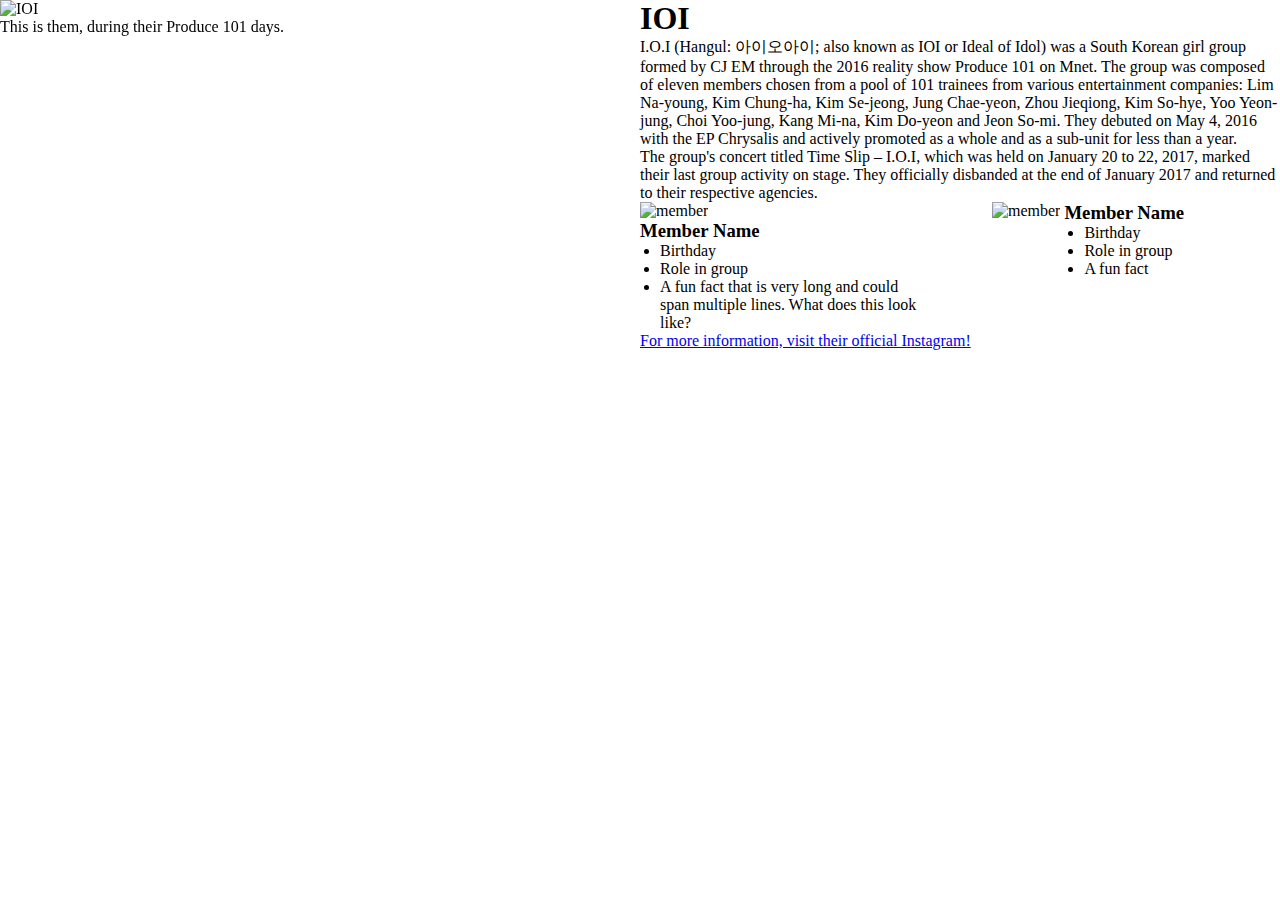
==== reponsive-web-design/tribute-page/index.html @ a27d3f0d "Initial commit" ====
<!DOCTYPE html>
<html>
<head>
    <meta charset="UTF-8">
    <title>Tribute Page</title>
    <link rel="stylesheet" type="text/css" href="main.css">
</head>

<body>
    <div id="main">
        <div id="img-div">
            <img src="https://placekitten.com/1500/1500" alt="IOI" id="image">
            <p id="img-caption">This is them, during their Produce 101 days.</p>
        </div>

        <div id="tribute-info">
            <div>
                <h1 id="title">IOI</h1>
                <p>I.O.I (Hangul: 아이오아이; also known as IOI or Ideal of Idol) was a South Korean girl group formed by CJ EM through the 2016 reality show Produce 101 on Mnet. The group was composed of eleven members chosen from a pool of 101 trainees from various entertainment companies: Lim Na-young, Kim Chung-ha, Kim Se-jeong, Jung Chae-yeon, Zhou Jieqiong, Kim So-hye, Yoo Yeon-jung, Choi Yoo-jung, Kang Mi-na, Kim Do-yeon and Jeon So-mi. They debuted on May 4, 2016 with the EP Chrysalis and actively promoted as a whole and as a sub-unit for less than a year.</p>
            </div>

            <div>
                <p>The group's concert titled Time Slip – I.O.I, which was held on January 20 to 22, 2017, marked their last group activity on stage. They officially disbanded at the end of January 2017 and returned to their respective agencies.</p>
            </div>

            <div id="members">
                <div class="member-container">
                    <img src="http://placekitten.com/1000/1000" alt="member">
                    <div class="member-container-info">
                        <h3>Member Name</h3>
                        <ul>
                            <li>Birthday</li>
                            <li>Role in group</li>
                            <li>A fun fact that is very long and could span multiple lines. What does this look like?</li>
                        </ul>
                    </div>
                </div>

                <div class="member-container">
                    <img src="http://placekitten.com/1000/1000" alt="member">
                    <div class="member-container-info">
                        <h3>Member Name</h3>
                        <ul>
                            <li>Birthday</li>
                            <li>Role in group</li>
                            <li>A fun fact</li>
                        </ul>
                    </div>
                </div>
            </div>

            <div>
                <a href="https://www.instagram.com/ioi_official_ig/" target="_blank" id="tribute-link">For more information, visit their official Instagram!</a>
            </div>
        </div>
    </div>

    <script src="https://cdn.freecodecamp.org/testable-projects-fcc/v1/bundle.js"></script>
</body>
</html>
---- reponsive-web-design/tribute-page/main.css ----
* {
    margin: 0;
    padding: 0;
}

#img-div {
    width: 50vw;
    height: 100vh;
    position: fixed;
}

#image {
    max-width: 100%;
    height: 100%;
    object-fit: cover;
}

#tribute-info {
    width: 50vw;
    height: auto;
    float: right;
    /* display: grid;
    grid-template-rows: 1fr 1fr 1fr 1fr; */
}

#members {
    display: flex;
    flex-flow: row wrap;
    justify-content: space-between;
}

.member-container {
    width: 45%;
}

.member-container img {
    width: 100px;
    height: 100%;
    object-fit: cover;
}

.member-container-info {
    display: inline-block;
    vertical-align: top;
}

.member-container-info ul{
    margin: 0 0 0 20px;
}
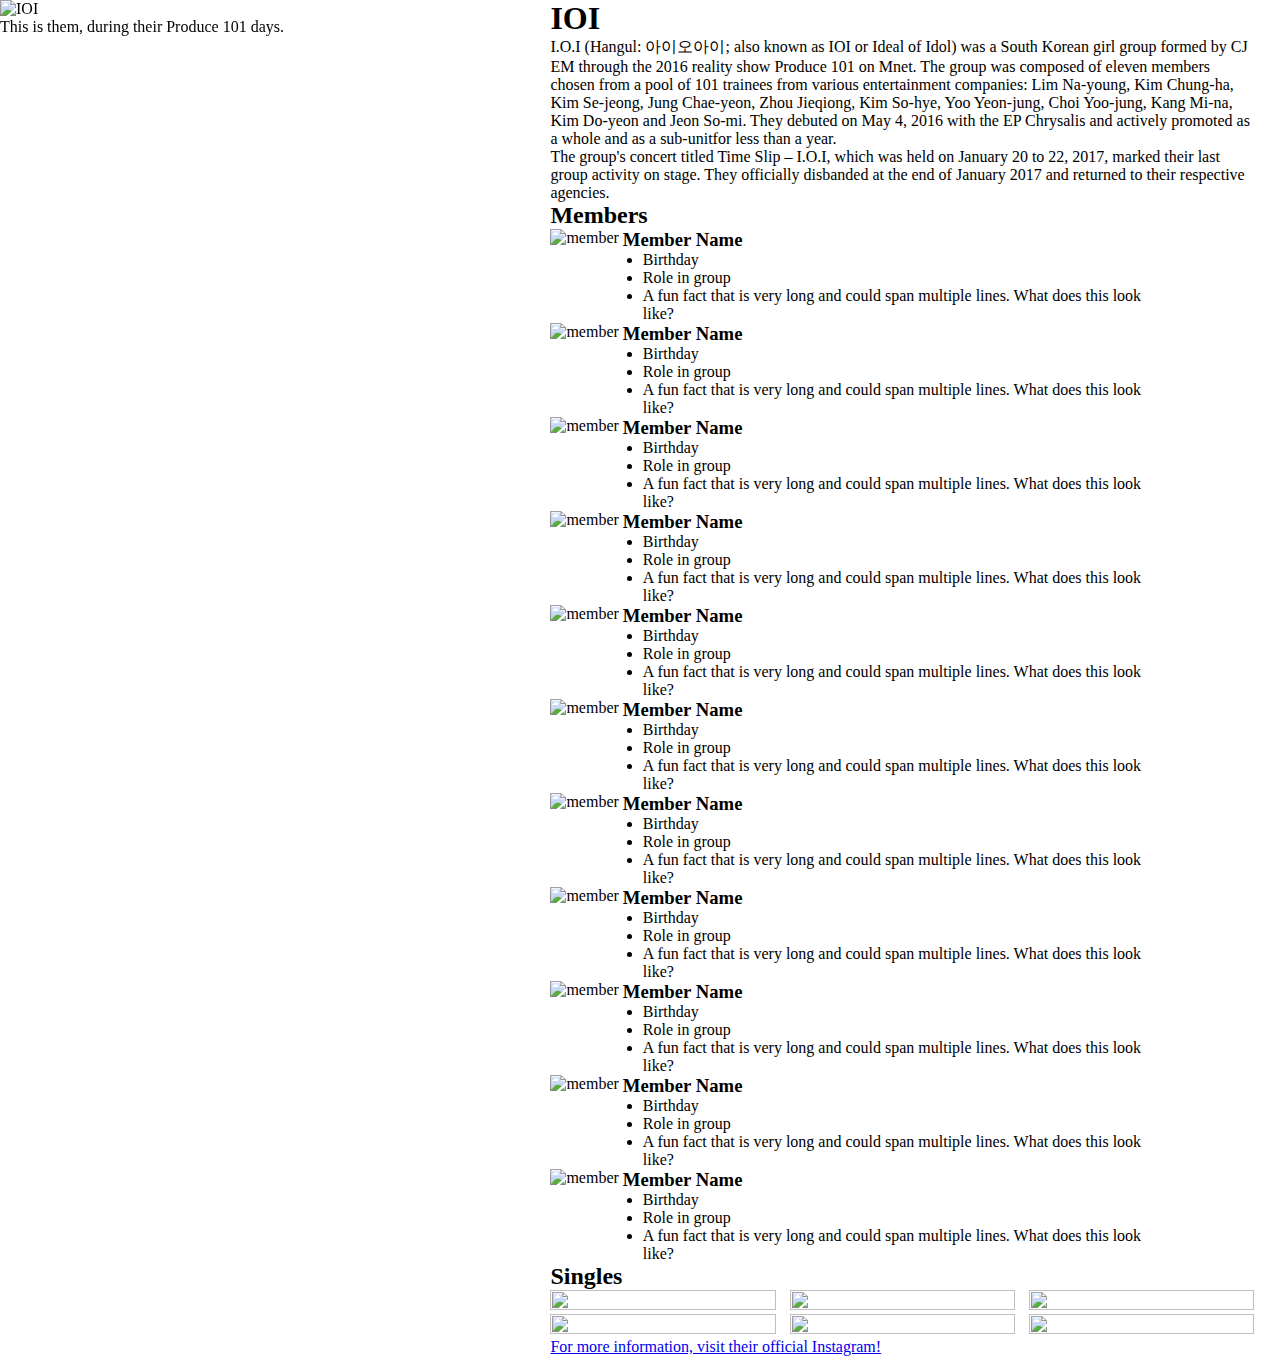
==== commit 0c82cc17: "Fix image overlay on hover, fix grid in singles section" ====
--- a/reponsive-web-design/tribute-page/index.html
+++ b/reponsive-web-design/tribute-page/index.html
@@ -1,5 +1,6 @@
 <!DOCTYPE html>
 <html>
+
 <head>
     <meta charset="UTF-8">
     <title>Tribute Page</title>
@@ -9,42 +10,193 @@
 <body>
     <div id="main">
         <div id="img-div">
-            <img src="https://placekitten.com/1500/1500" alt="IOI" id="image">
+            <img src="http://placekitten.com/1500/1500" alt="IOI" id="image">
             <p id="img-caption">This is them, during their Produce 101 days.</p>
         </div>
 
         <div id="tribute-info">
             <div>
                 <h1 id="title">IOI</h1>
-                <p>I.O.I (Hangul: 아이오아이; also known as IOI or Ideal of Idol) was a South Korean girl group formed by CJ EM through the 2016 reality show Produce 101 on Mnet. The group was composed of eleven members chosen from a pool of 101 trainees from various entertainment companies: Lim Na-young, Kim Chung-ha, Kim Se-jeong, Jung Chae-yeon, Zhou Jieqiong, Kim So-hye, Yoo Yeon-jung, Choi Yoo-jung, Kang Mi-na, Kim Do-yeon and Jeon So-mi. They debuted on May 4, 2016 with the EP Chrysalis and actively promoted as a whole and as a sub-unit for less than a year.</p>
-            </div>
-
-            <div>
+                <!-- information from https://en.wikipedia.org/wiki/I.O.I -->
+                <p>I.O.I (Hangul: 아이오아이; also known as IOI or Ideal of Idol) was a South Korean girl group formed by CJ EM through the 2016 reality show Produce 101 on Mnet. The group was composed of eleven members chosen from a pool of 101 trainees from various entertainment companies: Lim Na-young, Kim Chung-ha, Kim Se-jeong, Jung Chae-yeon, Zhou Jieqiong, Kim So-hye, Yoo Yeon-jung, Choi Yoo-jung, Kang Mi-na, Kim Do-yeon and Jeon So-mi. They debuted on May 4, 2016 with the EP Chrysalis and actively promoted as a whole and as a sub-unitfor less than a year.</p>
                 <p>The group's concert titled Time Slip – I.O.I, which was held on January 20 to 22, 2017, marked their last group activity on stage. They officially disbanded at the end of January 2017 and returned to their respective agencies.</p>
             </div>
 
             <div id="members">
-                <div class="member-container">
-                    <img src="http://placekitten.com/1000/1000" alt="member">
-                    <div class="member-container-info">
-                        <h3>Member Name</h3>
-                        <ul>
-                            <li>Birthday</li>
-                            <li>Role in group</li>
-                            <li>A fun fact that is very long and could span multiple lines. What does this look like?</li>
-                        </ul>
-                    </div>
-                </div>
-
-                <div class="member-container">
-                    <img src="http://placekitten.com/1000/1000" alt="member">
-                    <div class="member-container-info">
-                        <h3>Member Name</h3>
-                        <ul>
-                            <li>Birthday</li>
-                            <li>Role in group</li>
-                            <li>A fun fact</li>
-                        </ul>
+                <h2>Members</h2>
+                <!-- information from https://kprofiles.com/ioi-members-profile/ -->
+                <div class="member-container">
+                    <img src="http://placekitten.com/1000/1000" alt="member">
+                    <div class="member-container-info">
+                        <h3>Member Name</h3>
+                        <ul>
+                            <li>Birthday</li>
+                            <li>Role in group</li>
+                            <li>A fun fact that is very long and could span multiple lines. What does this look like?</li>
+                        </ul>
+                    </div>
+                </div>
+
+                <div class="member-container">
+                    <img src="http://placekitten.com/1000/1000" alt="member">
+                    <div class="member-container-info">
+                        <h3>Member Name</h3>
+                        <ul>
+                            <li>Birthday</li>
+                            <li>Role in group</li>
+                            <li>A fun fact that is very long and could span multiple lines. What does this look like?</li>
+                        </ul>
+                    </div>
+                </div>
+
+                <div class="member-container">
+                    <img src="http://placekitten.com/1000/1000" alt="member">
+                    <div class="member-container-info">
+                        <h3>Member Name</h3>
+                        <ul>
+                            <li>Birthday</li>
+                            <li>Role in group</li>
+                            <li>A fun fact that is very long and could span multiple lines. What does this look like?</li>
+                        </ul>
+                    </div>
+                </div>
+
+                <div class="member-container">
+                    <img src="http://placekitten.com/1000/1000" alt="member">
+                    <div class="member-container-info">
+                        <h3>Member Name</h3>
+                        <ul>
+                            <li>Birthday</li>
+                            <li>Role in group</li>
+                            <li>A fun fact that is very long and could span multiple lines. What does this look like?</li>
+                        </ul>
+                    </div>
+                </div>
+
+                <div class="member-container">
+                    <img src="http://placekitten.com/1000/1000" alt="member">
+                    <div class="member-container-info">
+                        <h3>Member Name</h3>
+                        <ul>
+                            <li>Birthday</li>
+                            <li>Role in group</li>
+                            <li>A fun fact that is very long and could span multiple lines. What does this look like?</li>
+                        </ul>
+                    </div>
+                </div>
+
+                <div class="member-container">
+                    <img src="http://placekitten.com/1000/1000" alt="member">
+                    <div class="member-container-info">
+                        <h3>Member Name</h3>
+                        <ul>
+                            <li>Birthday</li>
+                            <li>Role in group</li>
+                            <li>A fun fact that is very long and could span multiple lines. What does this look like?</li>
+                        </ul>
+                    </div>
+                </div>
+
+                <div class="member-container">
+                    <img src="http://placekitten.com/1000/1000" alt="member">
+                    <div class="member-container-info">
+                        <h3>Member Name</h3>
+                        <ul>
+                            <li>Birthday</li>
+                            <li>Role in group</li>
+                            <li>A fun fact that is very long and could span multiple lines. What does this look like?</li>
+                        </ul>
+                    </div>
+                </div>
+
+                <div class="member-container">
+                    <img src="http://placekitten.com/1000/1000" alt="member">
+                    <div class="member-container-info">
+                        <h3>Member Name</h3>
+                        <ul>
+                            <li>Birthday</li>
+                            <li>Role in group</li>
+                            <li>A fun fact that is very long and could span multiple lines. What does this look like?</li>
+                        </ul>
+                    </div>
+                </div>
+
+                    
+                <div class="member-container">
+                    <img src="http://placekitten.com/1000/1000" alt="member">
+                    <div class="member-container-info">
+                        <h3>Member Name</h3>
+                        <ul>
+                            <li>Birthday</li>
+                            <li>Role in group</li>
+                            <li>A fun fact that is very long and could span multiple lines. What does this look like?</li>
+                        </ul>
+                    </div>
+                </div>
+
+                <div class="member-container">
+                    <img src="http://placekitten.com/1000/1000" alt="member">
+                    <div class="member-container-info">
+                        <h3>Member Name</h3>
+                        <ul>
+                            <li>Birthday</li>
+                            <li>Role in group</li>
+                            <li>A fun fact that is very long and could span multiple lines. What does this look like?</li>
+                        </ul>
+                    </div>
+                </div>
+
+                <div class="member-container">
+                    <img src="http://placekitten.com/1000/1000" alt="member">
+                    <div class="member-container-info">
+                        <h3>Member Name</h3>
+                        <ul>
+                            <li>Birthday</li>
+                            <li>Role in group</li>
+                            <li>A fun fact that is very long and could span multiple lines. What does this look like?</li>
+                        </ul>
+                    </div>
+                </div>    
+            </div>
+
+            <div id="singles">
+                <h2>Singles</h2>
+                <div class="singles-row">
+                    <div class="singles-row-container">
+                        <img src="http://placekitten.com/1000/1000">
+                        <div class="overlay">
+                            <div class="overlay-text">Crush</div> 
+                        </div>  
+                    </div>
+                    <div class="singles-row-container">
+                        <div class="overlay">
+                            <div class="overlay-text">Dream Girls</div>
+                        </div>
+                        <img src="http://placekitten.com/1000/1000">
+                    </div>
+                    <div class="singles-row-container">
+                        <div class="overlay">
+                            <div class="overlay-text">Whatta Man</div>
+                        </div>
+                        <img src="http://placekitten.com/1000/1000">
+                    </div>
+                    <div class="singles-row-container">
+                        <div class="overlay">
+                            <div class="overlay-text">Hand in Hand</div>
+                        </div>
+                        <img src="http://placekitten.com/1000/1000">
+                    </div>
+                    <div class="singles-row-container">
+                        <div class="overlay">
+                            <div class="overlay-text">Very Very Very</div>
+                        </div>
+                        <img src="http://placekitten.com/1000/1000">
+                    </div>
+                    <div class="singles-row-container">
+                        <div class="overlay">
+                            <div class="overlay-text">Downpour</div>
+                        </div>
+                        <img src="http://placekitten.com/1000/1000">
                     </div>
                 </div>
             </div>
@@ -57,4 +209,5 @@
 
     <script src="https://cdn.freecodecamp.org/testable-projects-fcc/v1/bundle.js"></script>
 </body>
-</html>
+
+</html>--- a/reponsive-web-design/tribute-page/main.css
+++ b/reponsive-web-design/tribute-page/main.css
@@ -4,23 +4,25 @@
 }
 
 #img-div {
-    width: 50vw;
+    width: 40vw;
     height: 100vh;
     position: fixed;
 }
 
 #image {
+    display: block;
     max-width: 100%;
-    height: 100%;
+    height: auto;
     object-fit: cover;
 }
 
 #tribute-info {
-    width: 50vw;
+    width: 55vw;
     height: auto;
-    float: right;
-    /* display: grid;
-    grid-template-rows: 1fr 1fr 1fr 1fr; */
+    position: absolute;
+    right: 2vw;
+    display: grid;
+    grid-template-rows: auto auto auto auto;
 }
 
 #members {
@@ -30,11 +32,11 @@
 }
 
 .member-container {
-    width: 45%;
+    width: 100%;
 }
 
 .member-container img {
-    width: 100px;
+    width: 20%;
     height: 100%;
     object-fit: cover;
 }
@@ -42,8 +44,58 @@
 .member-container-info {
     display: inline-block;
     vertical-align: top;
+    width: 75%;
+    
 }
 
 .member-container-info ul{
     margin: 0 0 0 20px;
+}
+
+.singles-row {
+    display: flex;
+    flex-flow: row wrap;
+    justify-content: space-between;
+    width: 100%;
+    height: auto;
+}
+
+.singles-row-container {
+    display: flex;
+    position: relative;
+    width: 32%;
+    height: 100%;
+    flex-direction: row;
+    align-items: center;
+}
+
+
+.singles-row img {
+    width: 100%;
+    height: 100%;
+    object-fit: cover;
+}
+
+.overlay {
+    display: flex;
+    position: absolute;
+    width: 100%;
+    height: 100%;
+    top: 0;
+    right: 0;
+    bottom: 0;
+    left: 0;
+    opacity: 0;
+    background-color: pink;
+    justify-content: center;
+    align-items: center;
+}
+
+.overlay:hover {
+    opacity: 1;
+}
+
+.overlay-text {
+    position: absolute;
+    opacity: 1;
 }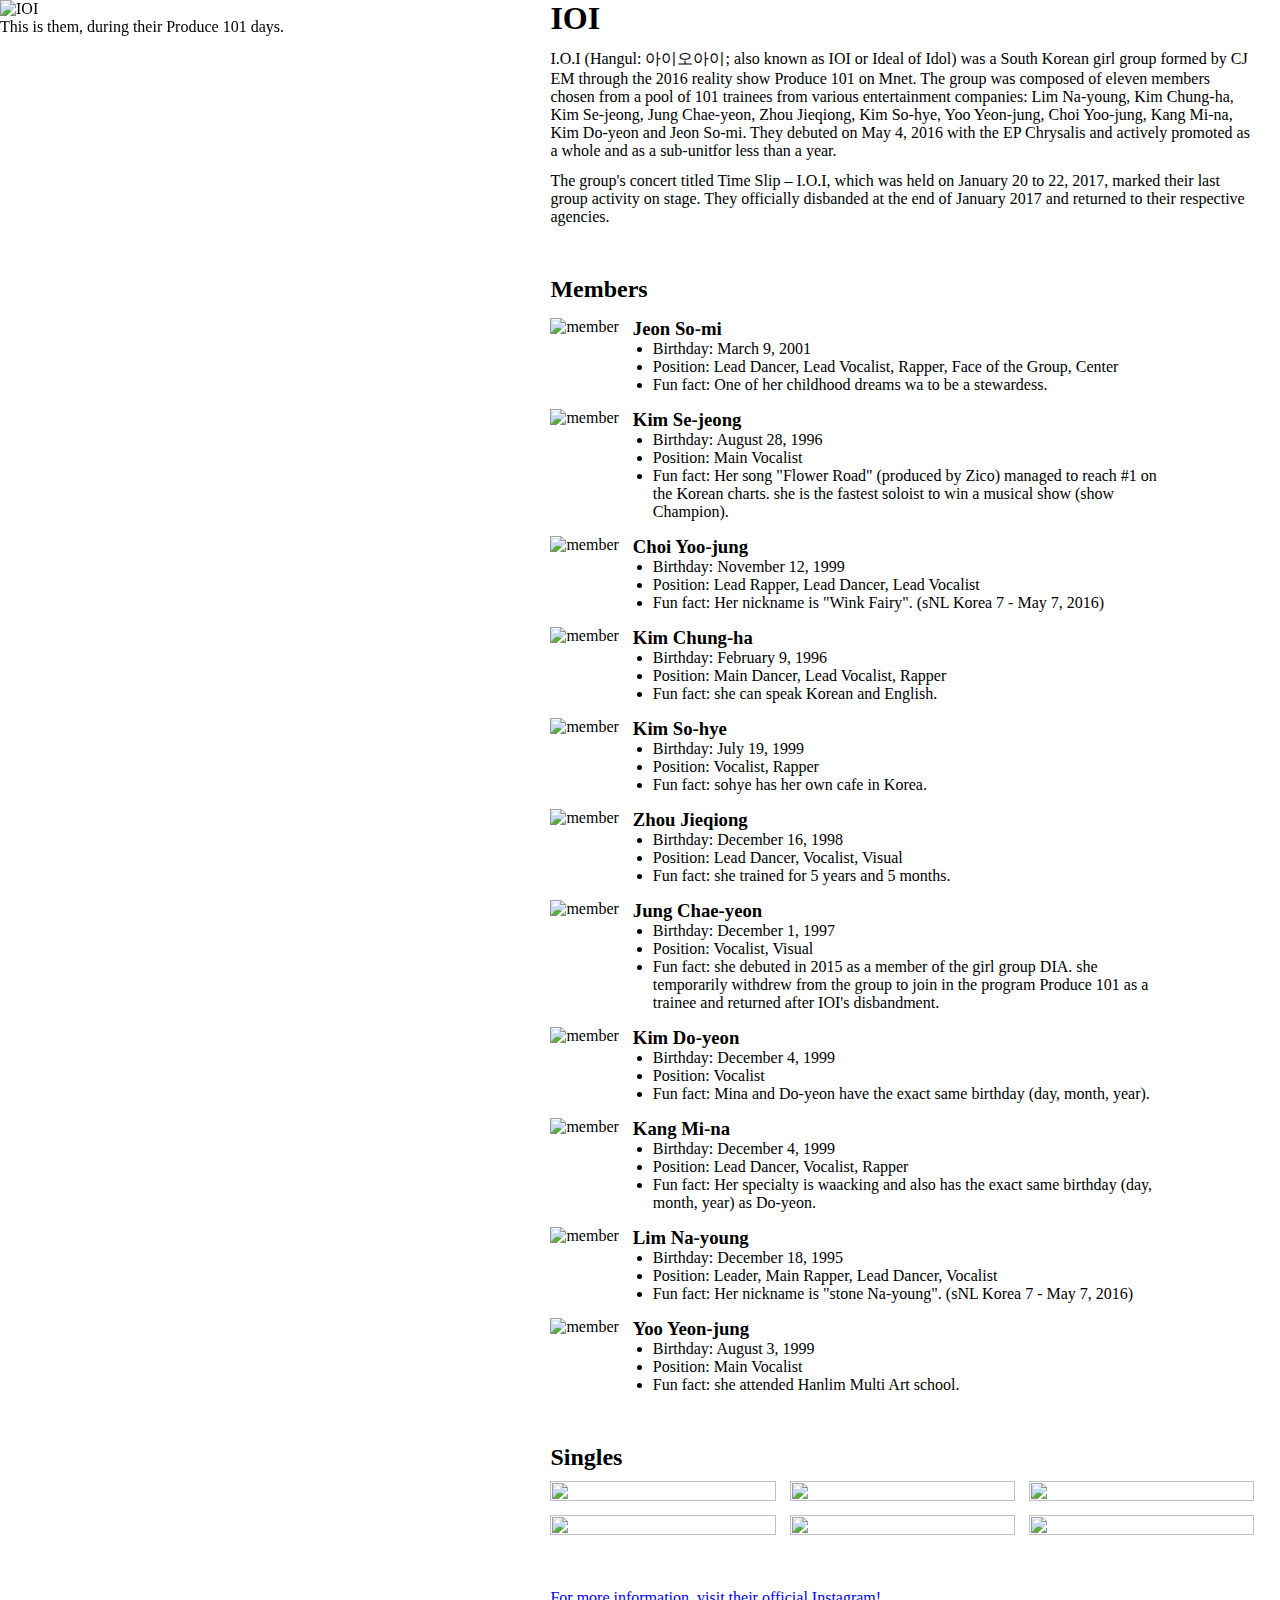
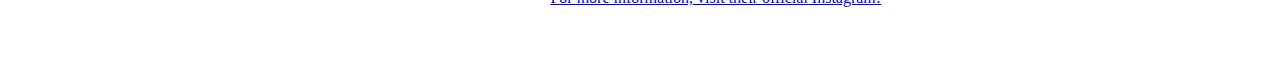
==== commit f4220e9b: "Update with content, padding around elements" ====
--- a/reponsive-web-design/tribute-page/index.html
+++ b/reponsive-web-design/tribute-page/index.html
@@ -28,95 +28,95 @@
                 <div class="member-container">
                     <img src="http://placekitten.com/1000/1000" alt="member">
                     <div class="member-container-info">
-                        <h3>Member Name</h3>
-                        <ul>
-                            <li>Birthday</li>
-                            <li>Role in group</li>
-                            <li>A fun fact that is very long and could span multiple lines. What does this look like?</li>
-                        </ul>
-                    </div>
-                </div>
-
-                <div class="member-container">
-                    <img src="http://placekitten.com/1000/1000" alt="member">
-                    <div class="member-container-info">
-                        <h3>Member Name</h3>
-                        <ul>
-                            <li>Birthday</li>
-                            <li>Role in group</li>
-                            <li>A fun fact that is very long and could span multiple lines. What does this look like?</li>
-                        </ul>
-                    </div>
-                </div>
-
-                <div class="member-container">
-                    <img src="http://placekitten.com/1000/1000" alt="member">
-                    <div class="member-container-info">
-                        <h3>Member Name</h3>
-                        <ul>
-                            <li>Birthday</li>
-                            <li>Role in group</li>
-                            <li>A fun fact that is very long and could span multiple lines. What does this look like?</li>
-                        </ul>
-                    </div>
-                </div>
-
-                <div class="member-container">
-                    <img src="http://placekitten.com/1000/1000" alt="member">
-                    <div class="member-container-info">
-                        <h3>Member Name</h3>
-                        <ul>
-                            <li>Birthday</li>
-                            <li>Role in group</li>
-                            <li>A fun fact that is very long and could span multiple lines. What does this look like?</li>
-                        </ul>
-                    </div>
-                </div>
-
-                <div class="member-container">
-                    <img src="http://placekitten.com/1000/1000" alt="member">
-                    <div class="member-container-info">
-                        <h3>Member Name</h3>
-                        <ul>
-                            <li>Birthday</li>
-                            <li>Role in group</li>
-                            <li>A fun fact that is very long and could span multiple lines. What does this look like?</li>
-                        </ul>
-                    </div>
-                </div>
-
-                <div class="member-container">
-                    <img src="http://placekitten.com/1000/1000" alt="member">
-                    <div class="member-container-info">
-                        <h3>Member Name</h3>
-                        <ul>
-                            <li>Birthday</li>
-                            <li>Role in group</li>
-                            <li>A fun fact that is very long and could span multiple lines. What does this look like?</li>
-                        </ul>
-                    </div>
-                </div>
-
-                <div class="member-container">
-                    <img src="http://placekitten.com/1000/1000" alt="member">
-                    <div class="member-container-info">
-                        <h3>Member Name</h3>
-                        <ul>
-                            <li>Birthday</li>
-                            <li>Role in group</li>
-                            <li>A fun fact that is very long and could span multiple lines. What does this look like?</li>
-                        </ul>
-                    </div>
-                </div>
-
-                <div class="member-container">
-                    <img src="http://placekitten.com/1000/1000" alt="member">
-                    <div class="member-container-info">
-                        <h3>Member Name</h3>
-                        <ul>
-                            <li>Birthday</li>
-                            <li>Role in group</li>
-                            <li>A fun fact that is very long and could span multiple lines. What does this look like?</li>
+                        <h3>Jeon So-mi</h3>
+                        <ul>
+                            <li>Birthday: March 9, 2001</li>
+                            <li>Position: Lead Dancer, Lead Vocalist, Rapper, Face of the Group, Center</li>
+                            <li>Fun fact: One of her childhood dreams wa to be a stewardess.</li>
+                        </ul>
+                    </div>
+                </div>
+
+                <div class="member-container">
+                    <img src="http://placekitten.com/1000/1000" alt="member">
+                    <div class="member-container-info">
+                        <h3>Kim Se-jeong</h3>
+                        <ul>
+                            <li>Birthday: August 28, 1996</li>
+                            <li>Position: Main Vocalist</li>
+                            <li>Fun fact: Her song "Flower Road" (produced by Zico) managed to reach #1 on the Korean charts. she is the fastest soloist to win a musical show (show Champion).</li>
+                        </ul>
+                    </div>
+                </div>
+
+                <div class="member-container">
+                    <img src="http://placekitten.com/1000/1000" alt="member">
+                    <div class="member-container-info">
+                        <h3>Choi Yoo-jung</h3>
+                        <ul>
+                            <li>Birthday: November 12, 1999</li>
+                            <li>Position: Lead Rapper, Lead Dancer, Lead Vocalist</li>
+                            <li>Fun fact: Her nickname is "Wink Fairy". (sNL Korea 7 - May 7, 2016)</li>
+                        </ul>
+                    </div>
+                </div>
+
+                <div class="member-container">
+                    <img src="http://placekitten.com/1000/1000" alt="member">
+                    <div class="member-container-info">
+                        <h3>Kim Chung-ha</h3>
+                        <ul>
+                            <li>Birthday: February 9, 1996</li>
+                            <li>Position: Main Dancer, Lead Vocalist, Rapper</li>
+                            <li>Fun fact: she can speak Korean and English.</li>
+                        </ul>
+                    </div>
+                </div>
+
+                <div class="member-container">
+                    <img src="http://placekitten.com/1000/1000" alt="member">
+                    <div class="member-container-info">
+                        <h3>Kim So-hye</h3>
+                        <ul>
+                            <li>Birthday: July 19, 1999</li>
+                            <li>Position: Vocalist, Rapper</li>
+                            <li>Fun fact: sohye has her own cafe in Korea.</li>
+                        </ul>
+                    </div>
+                </div>
+
+                <div class="member-container">
+                    <img src="http://placekitten.com/1000/1000" alt="member">
+                    <div class="member-container-info">
+                        <h3>Zhou Jieqiong</h3>
+                        <ul>
+                            <li>Birthday: December 16, 1998</li>
+                            <li>Position: Lead Dancer, Vocalist, Visual</li>
+                            <li>Fun fact: she trained for 5 years and 5 months.</li>
+                        </ul>
+                    </div>
+                </div>
+
+                <div class="member-container">
+                    <img src="http://placekitten.com/1000/1000" alt="member">
+                    <div class="member-container-info">
+                        <h3>Jung Chae-yeon</h3>
+                        <ul>
+                            <li>Birthday: December 1, 1997</li>
+                            <li>Position: Vocalist, Visual</li>
+                            <li>Fun fact: she debuted in 2015 as a member of the girl group DIA. she temporarily withdrew from the group to join in the program Produce 101 as a trainee and returned after IOI's disbandment.</li>
+                        </ul>
+                    </div>
+                </div>
+
+                <div class="member-container">
+                    <img src="http://placekitten.com/1000/1000" alt="member">
+                    <div class="member-container-info">
+                        <h3>Kim Do-yeon</h3>
+                        <ul>
+                            <li>Birthday: December 4, 1999</li>
+                            <li>Position: Vocalist</li>
+                            <li>Fun fact: Mina and Do-yeon have the exact same birthday (day, month, year).</li>
                         </ul>
                     </div>
                 </div>
@@ -125,35 +125,35 @@
                 <div class="member-container">
                     <img src="http://placekitten.com/1000/1000" alt="member">
                     <div class="member-container-info">
-                        <h3>Member Name</h3>
-                        <ul>
-                            <li>Birthday</li>
-                            <li>Role in group</li>
-                            <li>A fun fact that is very long and could span multiple lines. What does this look like?</li>
-                        </ul>
-                    </div>
-                </div>
-
-                <div class="member-container">
-                    <img src="http://placekitten.com/1000/1000" alt="member">
-                    <div class="member-container-info">
-                        <h3>Member Name</h3>
-                        <ul>
-                            <li>Birthday</li>
-                            <li>Role in group</li>
-                            <li>A fun fact that is very long and could span multiple lines. What does this look like?</li>
-                        </ul>
-                    </div>
-                </div>
-
-                <div class="member-container">
-                    <img src="http://placekitten.com/1000/1000" alt="member">
-                    <div class="member-container-info">
-                        <h3>Member Name</h3>
-                        <ul>
-                            <li>Birthday</li>
-                            <li>Role in group</li>
-                            <li>A fun fact that is very long and could span multiple lines. What does this look like?</li>
+                        <h3>Kang Mi-na</h3>
+                        <ul>
+                            <li>Birthday: December 4, 1999</li>
+                            <li>Position: Lead Dancer, Vocalist, Rapper</li>
+                            <li>Fun fact: Her specialty is waacking and also has the exact same birthday (day, month, year) as Do-yeon.</li>
+                        </ul>
+                    </div>
+                </div>
+
+                <div class="member-container">
+                    <img src="http://placekitten.com/1000/1000" alt="member">
+                    <div class="member-container-info">
+                        <h3>Lim Na-young</h3>
+                        <ul>
+                            <li>Birthday: December 18, 1995</li>
+                            <li>Position: Leader, Main Rapper, Lead Dancer, Vocalist</li>
+                            <li>Fun fact: Her nickname is "stone Na-young". (sNL Korea 7 - May 7, 2016)</li>
+                        </ul>
+                    </div>
+                </div>
+
+                <div class="member-container">
+                    <img src="http://placekitten.com/1000/1000" alt="member">
+                    <div class="member-container-info">
+                        <h3>Yoo Yeon-jung</h3>
+                        <ul>
+                            <li>Birthday: August 3, 1999</li>
+                            <li>Position: Main Vocalist</li>
+                            <li>Fun fact: she attended Hanlim Multi Art school.</li>
                         </ul>
                     </div>
                 </div>    
--- a/reponsive-web-design/tribute-page/main.css
+++ b/reponsive-web-design/tribute-page/main.css
@@ -2,6 +2,8 @@
     margin: 0;
     padding: 0;
 }
+
+
 
 #img-div {
     width: 40vw;
@@ -25,6 +27,14 @@
     grid-template-rows: auto auto auto auto;
 }
 
+#tribute-info p {
+    padding: 12px 0 0 0;
+}
+
+#tribute-info > div {
+    padding: 0 0 50px 0;
+}
+
 #members {
     display: flex;
     flex-flow: row wrap;
@@ -33,6 +43,7 @@
 
 .member-container {
     width: 100%;
+    padding: 15px 0 0 0;
 }
 
 .member-container img {
@@ -45,7 +56,7 @@
     display: inline-block;
     vertical-align: top;
     width: 75%;
-    
+    padding: 0 0 0 10px;
 }
 
 .member-container-info ul{
@@ -67,6 +78,7 @@
     height: 100%;
     flex-direction: row;
     align-items: center;
+    padding: 10px 0 0 0;
 }
 
 
@@ -89,6 +101,7 @@
     background-color: pink;
     justify-content: center;
     align-items: center;
+    transition: opacity 0.5s ease-out;
 }
 
 .overlay:hover {
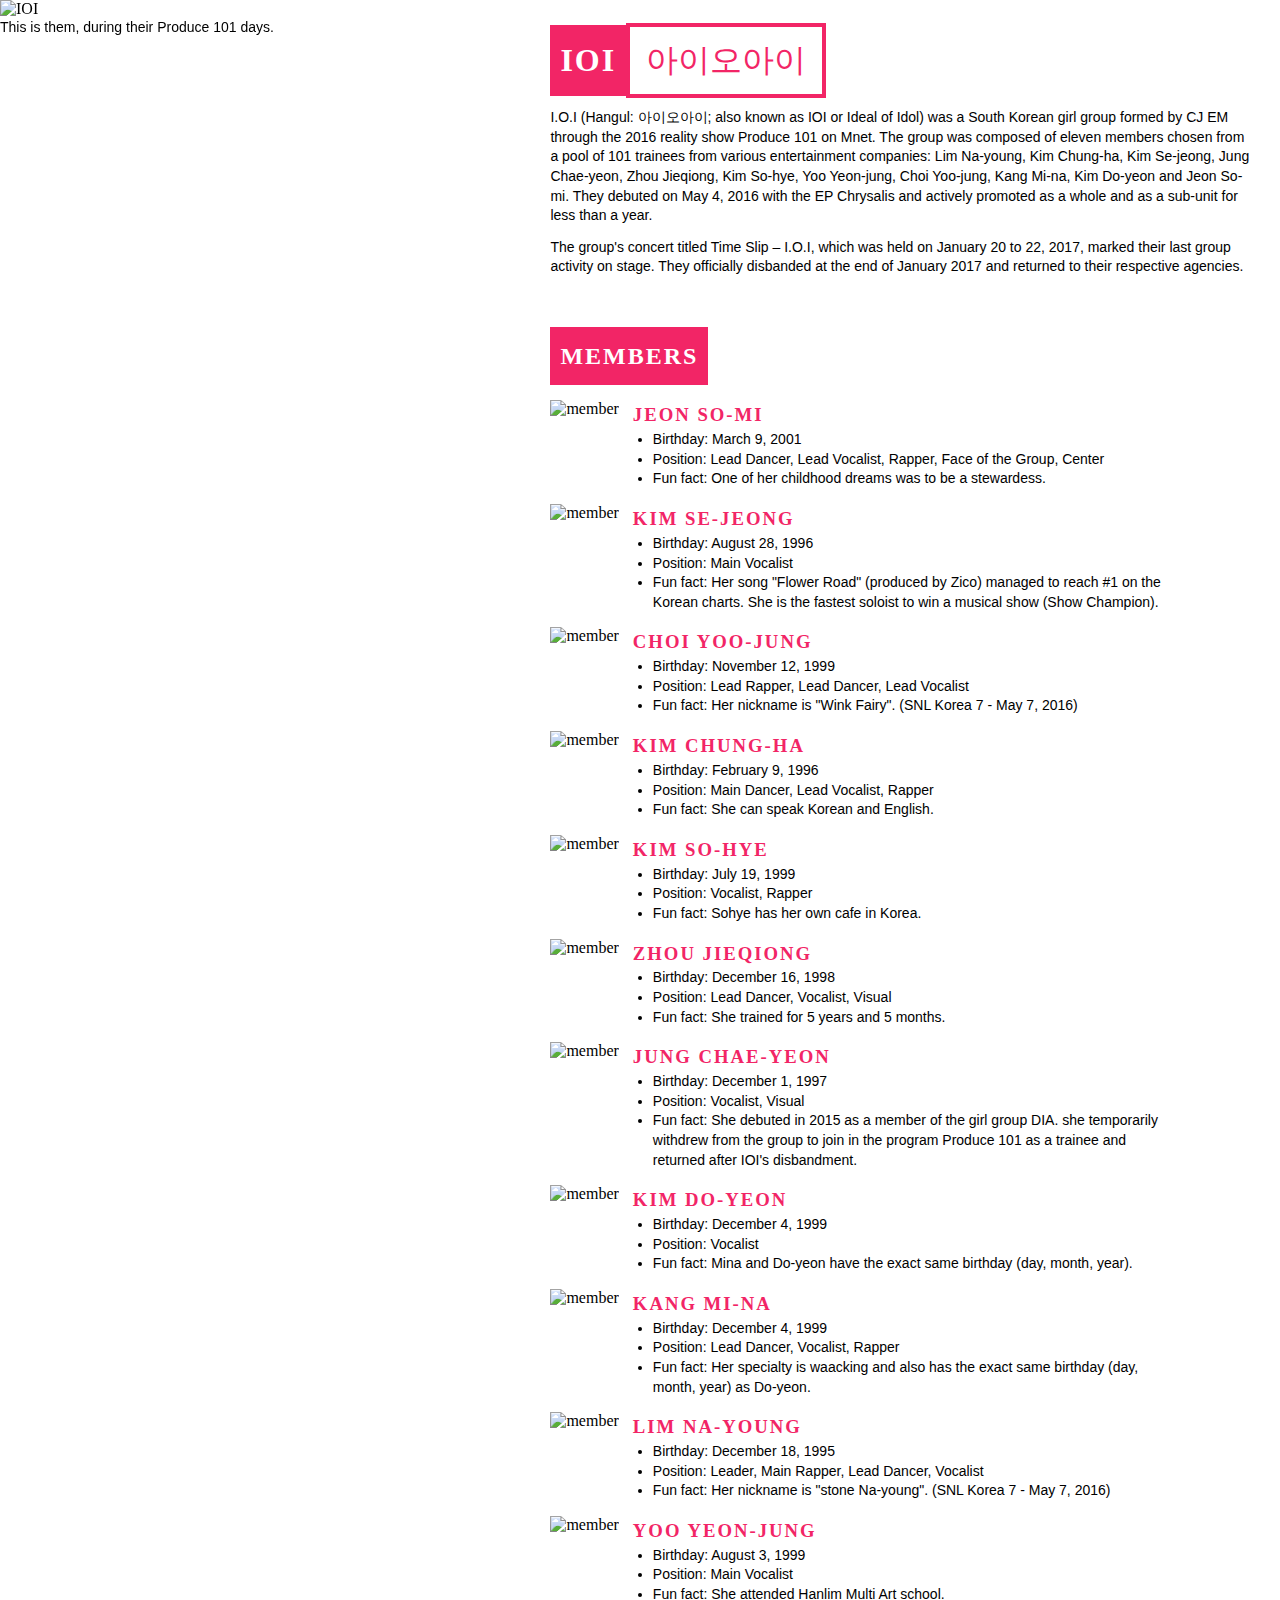
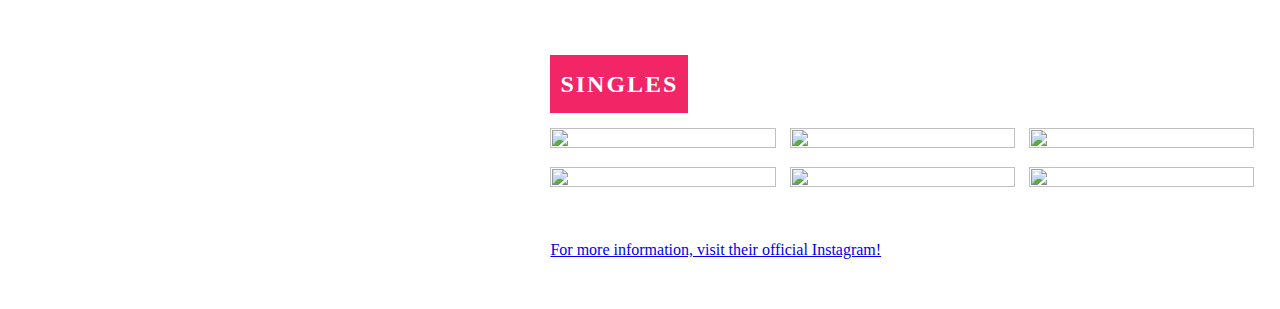
==== commit d28cb19e: "Publish" ====
--- a/reponsive-web-design/tribute-page/index.html
+++ b/reponsive-web-design/tribute-page/index.html
@@ -5,20 +5,21 @@
     <meta charset="UTF-8">
     <title>Tribute Page</title>
     <link rel="stylesheet" type="text/css" href="main.css">
+    <link href="https://fonts.googleapis.com/css?family=Kosugi|Kosugi+Maru" rel="stylesheet">
 </head>
 
 <body>
     <div id="main">
         <div id="img-div">
-            <img src="http://placekitten.com/1500/1500" alt="IOI" id="image">
+            <img src="http://placekitten.com/1000/1000" alt="IOI" id="image">
             <p id="img-caption">This is them, during their Produce 101 days.</p>
         </div>
 
         <div id="tribute-info">
             <div>
-                <h1 id="title">IOI</h1>
+                <h1 id="title">IOI</h1><span class="subtitle">아이오아이</span>
                 <!-- information from https://en.wikipedia.org/wiki/I.O.I -->
-                <p>I.O.I (Hangul: 아이오아이; also known as IOI or Ideal of Idol) was a South Korean girl group formed by CJ EM through the 2016 reality show Produce 101 on Mnet. The group was composed of eleven members chosen from a pool of 101 trainees from various entertainment companies: Lim Na-young, Kim Chung-ha, Kim Se-jeong, Jung Chae-yeon, Zhou Jieqiong, Kim So-hye, Yoo Yeon-jung, Choi Yoo-jung, Kang Mi-na, Kim Do-yeon and Jeon So-mi. They debuted on May 4, 2016 with the EP Chrysalis and actively promoted as a whole and as a sub-unitfor less than a year.</p>
+                <p>I.O.I (Hangul: 아이오아이; also known as IOI or Ideal of Idol) was a South Korean girl group formed by CJ EM through the 2016 reality show Produce 101 on Mnet. The group was composed of eleven members chosen from a pool of 101 trainees from various entertainment companies: Lim Na-young, Kim Chung-ha, Kim Se-jeong, Jung Chae-yeon, Zhou Jieqiong, Kim So-hye, Yoo Yeon-jung, Choi Yoo-jung, Kang Mi-na, Kim Do-yeon and Jeon So-mi. They debuted on May 4, 2016 with the EP Chrysalis and actively promoted as a whole and as a sub-unit for less than a year.</p>
                 <p>The group's concert titled Time Slip – I.O.I, which was held on January 20 to 22, 2017, marked their last group activity on stage. They officially disbanded at the end of January 2017 and returned to their respective agencies.</p>
             </div>
 
@@ -26,91 +27,91 @@
                 <h2>Members</h2>
                 <!-- information from https://kprofiles.com/ioi-members-profile/ -->
                 <div class="member-container">
-                    <img src="http://placekitten.com/1000/1000" alt="member">
+                    <img src="https://d.wattpad.com/story_parts/239870831/images/14417a9e49471d0e.jpg" alt="member">
                     <div class="member-container-info">
                         <h3>Jeon So-mi</h3>
                         <ul>
                             <li>Birthday: March 9, 2001</li>
                             <li>Position: Lead Dancer, Lead Vocalist, Rapper, Face of the Group, Center</li>
-                            <li>Fun fact: One of her childhood dreams wa to be a stewardess.</li>
-                        </ul>
-                    </div>
-                </div>
-
-                <div class="member-container">
-                    <img src="http://placekitten.com/1000/1000" alt="member">
+                            <li>Fun fact: One of her childhood dreams was to be a stewardess.</li>
+                        </ul>
+                    </div>
+                </div>
+
+                <div class="member-container">
+                    <img src="https://d.wattpad.com/story_parts/111/images/14417aac0a158b15.jpg" alt="member">
                     <div class="member-container-info">
                         <h3>Kim Se-jeong</h3>
                         <ul>
                             <li>Birthday: August 28, 1996</li>
                             <li>Position: Main Vocalist</li>
-                            <li>Fun fact: Her song "Flower Road" (produced by Zico) managed to reach #1 on the Korean charts. she is the fastest soloist to win a musical show (show Champion).</li>
-                        </ul>
-                    </div>
-                </div>
-
-                <div class="member-container">
-                    <img src="http://placekitten.com/1000/1000" alt="member">
+                            <li>Fun fact: Her song "Flower Road" (produced by Zico) managed to reach #1 on the Korean charts. She is the fastest soloist to win a musical show (Show Champion).</li>
+                        </ul>
+                    </div>
+                </div>
+
+                <div class="member-container">
+                    <img src="https://d.wattpad.com/story_parts/239871366/images/14417abdc12b3355.jpg" alt="member">
                     <div class="member-container-info">
                         <h3>Choi Yoo-jung</h3>
                         <ul>
                             <li>Birthday: November 12, 1999</li>
                             <li>Position: Lead Rapper, Lead Dancer, Lead Vocalist</li>
-                            <li>Fun fact: Her nickname is "Wink Fairy". (sNL Korea 7 - May 7, 2016)</li>
-                        </ul>
-                    </div>
-                </div>
-
-                <div class="member-container">
-                    <img src="http://placekitten.com/1000/1000" alt="member">
+                            <li>Fun fact: Her nickname is "Wink Fairy". (SNL Korea 7 - May 7, 2016)</li>
+                        </ul>
+                    </div>
+                </div>
+
+                <div class="member-container">
+                    <img src="https://d.wattpad.com/story_parts/239871667/images/14417ad1e7d46da1.jpg" alt="member">
                     <div class="member-container-info">
                         <h3>Kim Chung-ha</h3>
                         <ul>
                             <li>Birthday: February 9, 1996</li>
                             <li>Position: Main Dancer, Lead Vocalist, Rapper</li>
-                            <li>Fun fact: she can speak Korean and English.</li>
-                        </ul>
-                    </div>
-                </div>
-
-                <div class="member-container">
-                    <img src="http://placekitten.com/1000/1000" alt="member">
+                            <li>Fun fact: She can speak Korean and English.</li>
+                        </ul>
+                    </div>
+                </div>
+
+                <div class="member-container">
+                    <img src="https://d.wattpad.com/story_parts/239871959/images/14417ae1fa3dbdfb.jpg" alt="member">
                     <div class="member-container-info">
                         <h3>Kim So-hye</h3>
                         <ul>
                             <li>Birthday: July 19, 1999</li>
                             <li>Position: Vocalist, Rapper</li>
-                            <li>Fun fact: sohye has her own cafe in Korea.</li>
-                        </ul>
-                    </div>
-                </div>
-
-                <div class="member-container">
-                    <img src="http://placekitten.com/1000/1000" alt="member">
+                            <li>Fun fact: Sohye has her own cafe in Korea.</li>
+                        </ul>
+                    </div>
+                </div>
+
+                <div class="member-container">
+                    <img src="https://d.wattpad.com/story_parts/239872214/images/14417aeffcc0d217.jpg" alt="member">
                     <div class="member-container-info">
                         <h3>Zhou Jieqiong</h3>
                         <ul>
                             <li>Birthday: December 16, 1998</li>
                             <li>Position: Lead Dancer, Vocalist, Visual</li>
-                            <li>Fun fact: she trained for 5 years and 5 months.</li>
-                        </ul>
-                    </div>
-                </div>
-
-                <div class="member-container">
-                    <img src="http://placekitten.com/1000/1000" alt="member">
+                            <li>Fun fact: She trained for 5 years and 5 months.</li>
+                        </ul>
+                    </div>
+                </div>
+
+                <div class="member-container">
+                    <img src="https://d.wattpad.com/story_parts/239872424/images/14417afee9cc0584.jpg" alt="member">
                     <div class="member-container-info">
                         <h3>Jung Chae-yeon</h3>
                         <ul>
                             <li>Birthday: December 1, 1997</li>
                             <li>Position: Vocalist, Visual</li>
-                            <li>Fun fact: she debuted in 2015 as a member of the girl group DIA. she temporarily withdrew from the group to join in the program Produce 101 as a trainee and returned after IOI's disbandment.</li>
-                        </ul>
-                    </div>
-                </div>
-
-                <div class="member-container">
-                    <img src="http://placekitten.com/1000/1000" alt="member">
+                            <li>Fun fact: She debuted in 2015 as a member of the girl group DIA. she temporarily withdrew from the group to join in the program Produce 101 as a trainee and returned after IOI's disbandment.</li>
+                        </ul>
+                    </div>
+                </div>
+
+                <div class="member-container">
+                    <img src="https://d.wattpad.com/story_parts/239872709/images/14417b109c78eabf.jpg" alt="member">
                     <div class="member-container-info">
                         <h3>Kim Do-yeon</h3>
                         <ul>
@@ -123,7 +124,7 @@
 
                     
                 <div class="member-container">
-                    <img src="http://placekitten.com/1000/1000" alt="member">
+                    <img src="https://d.wattpad.com/story_parts/239872858/images/14417b18c977319a.jpg" alt="member">
                     <div class="member-container-info">
                         <h3>Kang Mi-na</h3>
                         <ul>
@@ -135,25 +136,25 @@
                 </div>
 
                 <div class="member-container">
-                    <img src="http://placekitten.com/1000/1000" alt="member">
+                    <img src="https://d.wattpad.com/story_parts/239873019/images/14417b248c247fbb.jpg" alt="member">
                     <div class="member-container-info">
                         <h3>Lim Na-young</h3>
                         <ul>
                             <li>Birthday: December 18, 1995</li>
                             <li>Position: Leader, Main Rapper, Lead Dancer, Vocalist</li>
-                            <li>Fun fact: Her nickname is "stone Na-young". (sNL Korea 7 - May 7, 2016)</li>
-                        </ul>
-                    </div>
-                </div>
-
-                <div class="member-container">
-                    <img src="http://placekitten.com/1000/1000" alt="member">
+                            <li>Fun fact: Her nickname is "stone Na-young". (SNL Korea 7 - May 7, 2016)</li>
+                        </ul>
+                    </div>
+                </div>
+
+                <div class="member-container">
+                    <img src="https://d.wattpad.com/story_parts/239873209/images/14417b2ed568243c.jpg" alt="member">
                     <div class="member-container-info">
                         <h3>Yoo Yeon-jung</h3>
                         <ul>
                             <li>Birthday: August 3, 1999</li>
                             <li>Position: Main Vocalist</li>
-                            <li>Fun fact: she attended Hanlim Multi Art school.</li>
+                            <li>Fun fact: She attended Hanlim Multi Art school.</li>
                         </ul>
                     </div>
                 </div>    
@@ -163,40 +164,40 @@
                 <h2>Singles</h2>
                 <div class="singles-row">
                     <div class="singles-row-container">
-                        <img src="http://placekitten.com/1000/1000">
-                        <div class="overlay">
-                            <div class="overlay-text">Crush</div> 
+                        <img src="https://upload.wikimedia.org/wikipedia/en/d/d9/%EC%95%84%EC%9D%B4%EC%98%A4%EC%95%84%EC%9D%B4%28I.O.I%29_-_Crush_%28Cover%29.jpg">
+                        <div class="overlay">
+                            <div class="overlay-text"><a target="_blank" href="https://www.youtube.com/watch?v=Kf3IumJmLqM">Crush</a></div> 
                         </div>  
                     </div>
                     <div class="singles-row-container">
                         <div class="overlay">
-                            <div class="overlay-text">Dream Girls</div>
-                        </div>
-                        <img src="http://placekitten.com/1000/1000">
-                    </div>
-                    <div class="singles-row-container">
-                        <div class="overlay">
-                            <div class="overlay-text">Whatta Man</div>
-                        </div>
-                        <img src="http://placekitten.com/1000/1000">
-                    </div>
-                    <div class="singles-row-container">
-                        <div class="overlay">
-                            <div class="overlay-text">Hand in Hand</div>
-                        </div>
-                        <img src="http://placekitten.com/1000/1000">
-                    </div>
-                    <div class="singles-row-container">
-                        <div class="overlay">
-                            <div class="overlay-text">Very Very Very</div>
-                        </div>
-                        <img src="http://placekitten.com/1000/1000">
-                    </div>
-                    <div class="singles-row-container">
-                        <div class="overlay">
-                            <div class="overlay-text">Downpour</div>
-                        </div>
-                        <img src="http://placekitten.com/1000/1000">
+                            <div class="overlay-text"><a target="_blank" href="https://www.youtube.com/watch?v=1BVV9UqELbA">Dream Girls</a></div>
+                        </div>
+                        <img src="https://upload.wikimedia.org/wikipedia/en/3/39/Chrysalis_-_I.O.I.jpg">
+                    </div>
+                    <div class="singles-row-container">
+                        <div class="overlay">
+                            <div class="overlay-text"><a target="_blank" href="https://www.youtube.com/watch?v=fOn5tSagerY">Whatta Man</a></div>
+                        </div>
+                        <img src="https://upload.wikimedia.org/wikipedia/en/f/fe/WhattaMan-IOIUnitSingle.jpg">
+                    </div>
+                    <div class="singles-row-container">
+                        <div class="overlay">
+                            <div class="overlay-text"><a target="_blank" href="https://www.youtube.com/watch?v=EBW_bd7sMR0">Hand in Hand</a></div>
+                        </div>
+                        <img src="https://vignette.wikia.nocookie.net/kpop/images/8/8e/I.O.I_Hand_in_Hand_cover_art.png">
+                    </div>
+                    <div class="singles-row-container">
+                        <div class="overlay">
+                            <div class="overlay-text"><a target="_blank" href="https://www.youtube.com/watch?v=l1hxg1rY17I">Very Very Very</a></div>
+                        </div>
+                        <img src="https://upload.wikimedia.org/wikipedia/en/d/d2/I.O.I%28%EC%95%84%EC%9D%B4%EC%98%A4%EC%95%84%EC%9D%B4%29_EP-Miss_Me_cover.jpg">
+                    </div>
+                    <div class="singles-row-container">
+                        <div class="overlay">
+                            <div class="overlay-text"><a target="_blank" href="https://www.youtube.com/watch?v=_AADHVsit4A">Downpour</a></div>
+                        </div>
+                        <img src="https://vignette.wikia.nocookie.net/kpop/images/c/c1/I.O.I_Downpour_cover_art.png">
                     </div>
                 </div>
             </div>
--- a/reponsive-web-design/tribute-page/main.css
+++ b/reponsive-web-design/tribute-page/main.css
@@ -3,7 +3,45 @@
     padding: 0;
 }
 
+h1, h2 {
+    display: inline-block;
+    padding: 10px;
+}
 
+h1, h2 {
+    background-color: #F22566;
+    color: #FFFFFF;
+}
+
+h3, .subtitle {
+    color: #F22566;
+}
+
+h1, h2, h3 {
+    font-family: 'Kosugi Maru';
+    line-height: 1.6;
+    text-transform: uppercase;
+    letter-spacing: 2px;
+}
+
+h2::after {
+    content: "";
+    width: 20px;
+    border-bottom: 1px solid black;
+}
+
+p, li {
+    font-family: 'Kosugi', sans-serif;
+    font-size: 0.875em;
+    line-height: 1.4;
+}
+
+.subtitle {
+    font-family: 'Kosugi Maru';
+    font-size: 2em;
+    border: 4px solid #F22566;
+    padding: 15px 16px 16px 16px;
+}
 
 #img-div {
     width: 40vw;
@@ -13,8 +51,10 @@
 
 #image {
     display: block;
+    width: 100%;
     max-width: 100%;
     height: auto;
+    margin: auto;
     object-fit: cover;
 }
 
@@ -25,6 +65,7 @@
     right: 2vw;
     display: grid;
     grid-template-rows: auto auto auto auto;
+    margin: 25px 0 0 0;
 }
 
 #tribute-info p {
@@ -47,15 +88,17 @@
 }
 
 .member-container img {
-    width: 20%;
-    height: 100%;
+    width: 150px;
+    height: 150px;
     object-fit: cover;
+    object-position: center top;
 }
 
 .member-container-info {
     display: inline-block;
     vertical-align: top;
     width: 75%;
+    height: auto;
     padding: 0 0 0 10px;
 }
 
@@ -78,7 +121,7 @@
     height: 100%;
     flex-direction: row;
     align-items: center;
-    padding: 10px 0 0 0;
+    margin: 15px 0 0 0;
 }
 
 
@@ -98,7 +141,7 @@
     bottom: 0;
     left: 0;
     opacity: 0;
-    background-color: pink;
+    background-color: #F22566;
     justify-content: center;
     align-items: center;
     transition: opacity 0.5s ease-out;
@@ -108,7 +151,18 @@
     opacity: 1;
 }
 
-.overlay-text {
-    position: absolute;
+.overlay-text a {
     opacity: 1;
-}+    font-family: "Kosugi Maru";
+    color: #FFFFFF;
+    text-decoration: none;
+}
+
+.overlay-text a:hover {
+    text-decoration: underline;
+}
+
+
+/* .overlay-text a:link {
+    text-decoration: none;
+} */